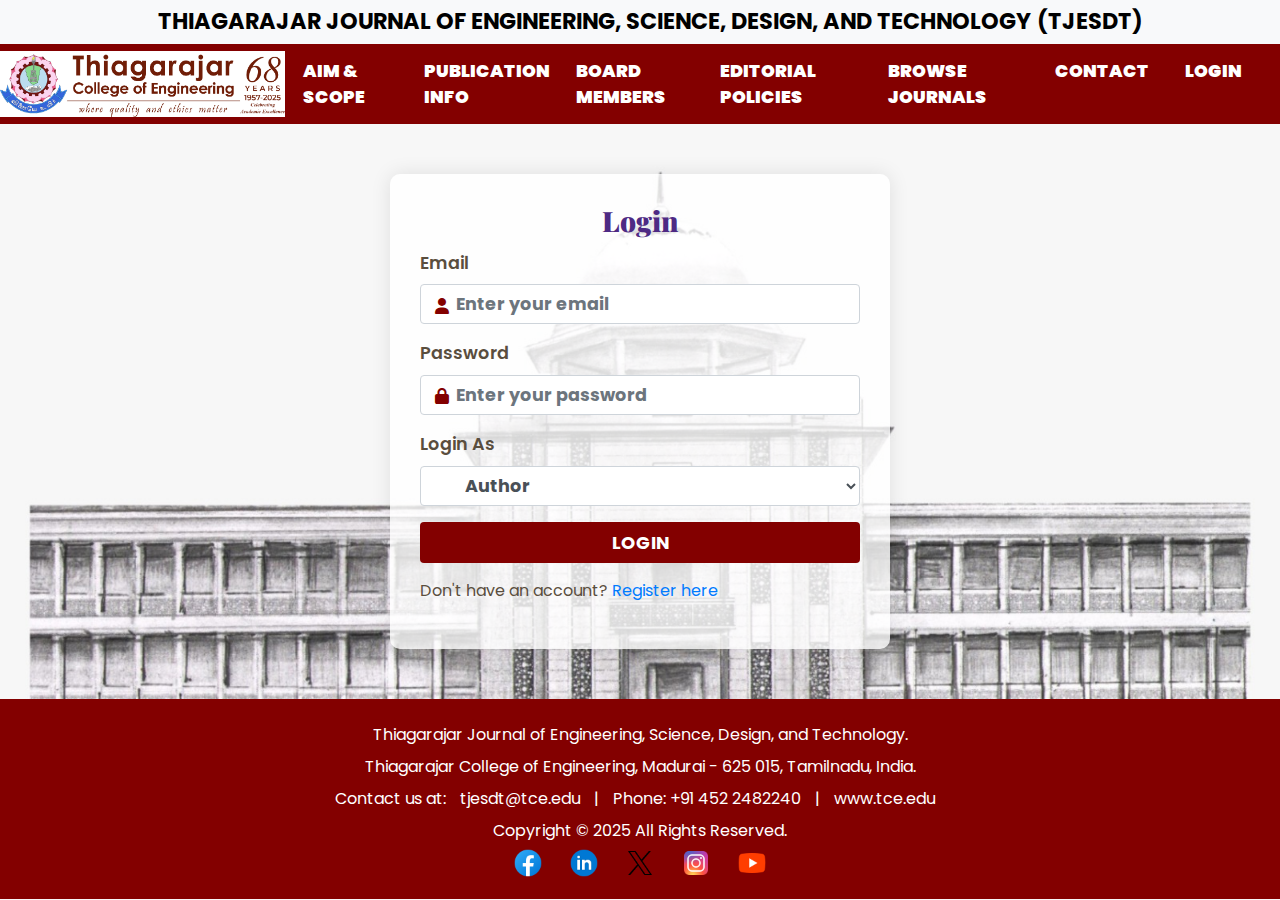
==== index.html @ 8c295099 "first commit" ====
<!DOCTYPE html>
<html lang="en">
    <head>
        <meta charset="UTF-8">
        <meta name="viewport" content="width=device-width, initial-scale=1.0">
        <title>Login</title>
        <link href="https://cdn.jsdelivr.net/npm/bootstrap@5.3.0-alpha1/dist/css/bootstrap.min.css" rel=" heet" integrity="sha384-KyZXEJxn+K7cF0Xk9+L9fP6A1A7mctsVfzqEmGn1/AYvg4p3yA01Tk5cK9zVScXh" crossorigin="anonymous">
        
        <title>Thiagarajar Journal of Engineering, Science, Design, and Technology</title>
      
        <!-- Bootstrap CSS -->
        <link href="https://stackpath.bootstrapcdn.com/bootstrap/4.5.2/css/bootstrap.min.css" rel="stylesheet">
      
        <!-- FontAwesome Icons (Updated CDN) -->
        <link href="https://cdnjs.cloudflare.com/ajax/libs/font-awesome/6.0.0-beta3/css/all.min.css" rel="stylesheet">
      
        <!-- Google Fonts: Poppins and Playfair Display -->
        <link href="https://fonts.googleapis.com/css2?family=Poppins:wght@300;400;600&family=Playfair+Display:wght@700&display=swap" rel="stylesheet">
        <link rel="stylesheet" href="styles.css">
    </head>
    <style>
        .login-container {
            max-width: 500px;
            margin: 50px auto;
            padding: 30px;
            background-color: rgba(255, 255, 255, 0.8);
            border-radius: 10px;
            box-shadow: 0 0 20px rgba(0, 0, 0, 0.1);
        }
        .alert {
            display: none;
            margin-top: 20px;
        }
        .loading-spinner {
            display: none;
            text-align: center;
            margin: 20px 0;
        }
        .journal-title {
        color: black !important;
        font-weight: bold;
        font-size: 1.4rem !important;
        text-transform: uppercase;
        padding-left: 20px;
        margin: 0;
        line-height: 1.2;
        flex-grow: 1;
        text-align: left;
      }
    </style>

<body>
  <header>

    <!-- Pre-header with Journal Title -->
<div class="pre-header text-center py-2 bg-light">
<span class="journal-title">Thiagarajar Journal of Engineering, Science, Design, and Technology (TJESDT)</span>
</div>

<!-- Header with Navigation -->
<nav class="navbar navbar-expand-lg navbar-light">
<a class="navbar-brand" href="home.html">
  <img src="logo.png" alt="TJESDT Logo">
</a>
<button class="navbar-toggler" type="button" data-toggle="collapse" data-target="#navbarNav" aria-controls="navbarNav" aria-expanded="false" aria-label="Toggle navigation">
  <span class="navbar-toggler-icon"></span>
</button>
<div class="collapse navbar-collapse" id="navbarNav">
  <ul class="navbar-nav">
    <li class="nav-item">
      <a class="nav-link" href="home.html#aim-scope"><i class=""></i> Aim & Scope</a>
    </li>
    <li class="nav-item">
      <a class="nav-link" href="home.html#publication-info"><i class=""></i> Publication Info</a>
    </li> 
    <a class="nav-link" href="board.html"><i class=""></i> Board Members</a>
    </li>
    <li class="nav-item">
      <a class="nav-link" href="editorial-policies.html"><i class=""></i> Editorial Policies</a>
    </li>
    
    <li class="nav-item">
      <a class="nav-link" href="http://localhost:3002"><i class=""></i> Browse Journals</a>
    </li>
    <li class="nav-item">
      <a class="nav-link" href="home.html#contact"><i class=""></i> Contact</a>
    </li>
    <li class="nav-item">
      <a class="nav-link" href="index.html"><i class=""></i> Login</a>
    </li>
    <li class="nav-item">
  </ul>
</div>
</nav>
<!-- End Header with Navigation -->

</header>

    <div class="container login-container">
        <h2 class="card-title text-center">Login</h2>
        <form id="loginForm">

                <div class="form-group position-relative">
                <label for="email" class="form-label">Email</label>
                <i class="fas fa-user position-absolute"></i>
                <input type="email" class="form-control" id="email" placeholder="Enter your email" required>
            </div>
            <div class="form-group position-relative">
                <label for="password" class="form-label">Password</label>
                <i class="fas fa-lock position-absolute"></i>
                <input type="password" class="form-control" id="password" placeholder="Enter your password" required>
            </div>
        
            <div class="form-group">
                <label for="userRole">Login As</label>
                <select class="form-control" id="userRole" name="userRole" required>
                  <option value="author"><i class="fas fa-user-edit"></i> Author</option>
                  <option value="editor"><i class="fas fa-user-cog"></i> Editor</option>
                </select>
              </div>
        
            <div class="d-grid">
                <button type="submit" class="btn btn-block">Login</button>
            </div>
            
            <div class="loading-spinner" id="loadingSpinner">
                <div class="spinner-border text-primary" role="status">
                    <span class="visually-hidden">Loading...</span>
                </div>
                <p class="mt-2">Authenticating...</p>
            </div>
            
            <div class="alert alert-danger" id="errorAlert" role="alert">
                Invalid email or password. Please try again.
            </div>
        </form>
        <div class="text-center mt-3">
            <p>Don't have an account? <a href="http://localhost:3000">Register here</a></p>
        </div>
    </div>

    <script>
        // Check if user is already logged in
        document.addEventListener('DOMContentLoaded', function() {
            // Show loading spinner
            document.getElementById('loadingSpinner').style.display = 'block';
            
            fetch('/check-session')
                .then(response => response.json())
                .then(data => {
                    document.getElementById('loadingSpinner').style.display = 'none';
                    if (data.authenticated) {
                        window.location.href = `/profile/${data.userId}`;
                    }
                })
                .catch(error => {
                    console.error('Error checking session:', error);
                    document.getElementById('loadingSpinner').style.display = 'none';
                });
        });

        document.getElementById('loginForm').addEventListener('submit', function(e) {
            e.preventDefault();

            // Hide any previous error message
            document.getElementById('errorAlert').style.display = 'none';
            
            // Show loading spinner
            document.getElementById('loadingSpinner').style.display = 'block';
            
            // Disable the submit button
            const submitButton = this.querySelector('button[type="submit"]');
            submitButton.disabled = true;

            const email = document.getElementById('email').value;
            const password = document.getElementById('password').value;

            const credentials = { email, password };

            fetch('/login', {
                method: 'POST',
                headers: {
                    'Content-Type': 'application/json'
                },
                body: JSON.stringify(credentials)
            })
            .then(response => response.json())
            .then(data => {
                // Hide loading spinner
                document.getElementById('loadingSpinner').style.display = 'none';
                
                // Re-enable the submit button
                submitButton.disabled = false;
                
                if (data.success) {
                    // Redirect to user-specific profile page
                    window.location.href = `/profile/${data.userId}`;
                } else {
                    document.getElementById('errorAlert').style.display = 'block';
                }
            })
            .catch(error => {
                console.error('Error:', error);
                
                // Hide loading spinner
                document.getElementById('loadingSpinner').style.display = 'none';
                
                // Re-enable the submit button
                submitButton.disabled = false;
                
                document.getElementById('errorAlert').textContent = 'An error occurred during login. Please try again.';
                document.getElementById('errorAlert').style.display = 'block';
            });
        });
    </script>
<footer>
    <!-- Footer -->
   <p1>Thiagarajar Journal of Engineering, Science, Design, and Technology.</p1><br>
   <p1>Thiagarajar College of Engineering, Madurai - 625 015, Tamilnadu, India.</p1><br>
    <p1>Contact us at: <a href="mailto:tjesdt@tce.edu">tjesdt@tce.edu</a> |<a>  Phone: +91 452 2482240 </a>  | <a href="tce.edu">www.tce.edu</a> </p1><br>
    <p1>Copyright © 2025  All Rights Reserved. </p1><br>
    <div>
      <a href="https://www.facebook.com/TheOfficialTCEPage" target="_blank"><img alt="ta" src="fb.png" style="width: 2em; height: 2em;"></a>
      <a href="https://www.linkedin.com/in/tcemadurai" target="_blank"><img alt="ta" src="li.png" style="width: 2em; height: 2em;"></a>
      <a href="https://twitter.com/tceofficialpage" target="_blank"><img alt="ta" src="tw.png" style="width: 2em; height: 2em;"></a>
      <a href="https://www.instagram.com/tce_madurai/" target="_blank"><img alt="ta" src="insta.png" style="width: 2em; height: 2em;"></a>
      <a href="https://www.youtube.com/ThiagarajarCollegeofEngineeringTCE"><img alt="ta" src="yt.png" style="width: 2em; height: 2em;"></a>
    </div>
  
</footer>


  <!-- Bootstrap JS and dependencies -->
  <script src="https://code.jquery.com/jquery-3.5.1.slim.min.js"></script>
  <script src="https://cdn.jsdelivr.net/npm/@popperjs/core@2.5.3/dist/umd/popper.min.js"></script>
  <script src="https://stackpath.bootstrapcdn.com/bootstrap/4.5.2/js/bootstrap.min.js"></script>
</body>
</html>
---- styles.css ----
body {
    font-family: 'Poppins', sans-serif;
    background-image: url('tce.jpg'); /* Background Image */
    background-size: cover;
    background-position: center center;
    background-attachment: fixed;
    color: #5a4e3e;

    
  }

  .news_announcement {
    background: #830000;
    float: left;
    color: #fff;
    margin: 0px !important;
    padding-left: 100px;
    padding-right: 20px;
    position: relative;
    z-index: 9;
    font-family: "Font1";
    font-size: 16px;
    text-align: right;
}
  .marq{
    padding-top:5px;
    padding-bottom:5px;
    background-color: white;
    color:red;
    direction: left;
    font-size:larger
  }

  .announcements__text {
    font: 16px/40px "Lato-Bold";
    background: #160504;
    float: left;
    color: #fff;
    margin: 0;
    padding-right: 20px;
    position: relative;
    z-index: 9;
    font-size: large;
}

  
  .navbar {
        background-color: #830000;
        padding: 0;
        min-height: 80px;
        display: flex;
        align-items: center;
      }
      
      .navbar-brand {
        padding: 0;
        margin: 0;
        height: 80px;
        display: flex;
        align-items: center;
        
      }
      
      .navbar-brand img {
        width: 100%;
        height: 100%;
        object-fit: contain;
        margin: 0;
        padding: 0px;
      }
      
      .journal-title {
        color: black !important;
        font-weight: bold;
        font-size: 1.4rem !important;
        text-transform: uppercase;
        padding-left: 20px;
        margin: 0;
        line-height: 1.2;
        flex-grow: 1;
        text-align: left;
      }
  
      .navbar-nav .nav-item {
        padding: 0 10px;
      }
      
      .navbar-brand, .nav-link {
        color: white !important;
        font-family: 'Poppins', sans-serif;
        font-size: 1.1rem;
        font-weight: 1000;
        text-transform: uppercase;
      }
  
      .navbar-brand:hover, .nav-link:hover {
        color: #fff !important;
        text-decoration: underline;
      }
  
      .navbar-nav .nav-item.active .nav-link {
        color: #830000 !important;
        font-weight: 700;
      }
  
      .navbar-toggler {
        border: none;
      }
  
      .navbar-collapse {
        justify-content: flex-end;
        flex-grow: 0;
      }
  
      /* Responsive navbar adjustments */
      @media (max-width: 992px) {
        .journal-title {
          font-size: 1rem !important;
        }
        
        .navbar-brand {
          width: 70px;
          height: 70px;
        }
      }
      
      @media (max-width: 768px) {
        .journal-title {
          font-size: 1rem !important;
          padding-left: 10px;
        }
        
        .navbar-brand {
          width: 60px;
          height: 60px;
        }
      }
  .section-title {
    text-align: center;
    color: #4E2A84;
    background-color: white;
    font-family: 'Playfair Display', serif;
    font-weight: 700;
    margin: 60px;
    font-size: 2.5rem;
    border-radius: 100px;
    margin-top: 40px;
   
  }

  .section-content {
    padding: 20px;
    margin: 20px auto;
    border-radius: 8px;
    background-color: #fff;
    box-shadow: 0 4px 15px rgba(0, 0, 0, 0.1);
    transition: transform 0.3s ease, box-shadow 0.3s ease;
    max-width: 900px;
}

  
  .card {
    margin: 30px auto;
    background-color: rgba(255, 255, 255, 0.8); /* Transparent white background for the card */
    border-radius: 8px;
    box-shadow: 0 4px 10px rgba(0, 0, 0, 0.1);
    transition: transform 0.3s ease, box-shadow 0.3s ease;
  }

  .card-login {
    margin: 30px auto;
    max-width: 500px;
    background-color: rgba(255, 255, 255, 0.8); /* Transparent white background for the card */
    border-radius: 8px;
    padding: 20px;
    box-shadow: 0 4px 10px rgba(0, 0, 0, 0.1);
  }

  .card:hover {
    transform: translateY(-10px);
    box-shadow: 0 8px 20px rgba(0, 0, 0, 0.15);
  }
  
  .card-title {
    font-family: 'Playfair Display', serif;
    font-weight: 700;
    color: #4E2A84;
    font-size: 2rem;
  }

  .card-body {
    background-color: white;
    border-radius: 8px ;
    box-shadow: 0 4px 10px rgba(0, 0, 0, 0.1) ;
 }
 .editor-card {
    border: 2px solid #4E2A84;
    margin-bottom: 20px;
    box-shadow: 0 4px 8px rgba(0, 0, 0, 0.1);
  }
  .editor-card-body {
    padding: 15px;
  }
  .editor-card-title {
    color: #4E2A84;
    font-weight: 600;
    font-size: 1.5rem;
    align-content: center;
  }
  .editor-description {
    font-size: 1.1rem;  
    color: #333;
    text-align:center;
  }
  .editor-role {
    font-size: 1.6rem;
    color: #7f7f7f;
    text-align: center;
  }
  .icon {
    font-size: 2rem;
    color: #4E2A84;
    margin-right: 10px;
  }
  .editor-name {
    font-size: 1.5rem;
    color: #4E2A84;
    font-weight: 600;
  }
  .editor-role, .editor-description {
    color: #333;
    font-size: 1rem;
  }
  .list-group-item {
    background-color: transparent;
    border: none;
    padding: 5px 0;
  }

  .icon {
    color: #4E2A84;
    margin-right: 10px;
  }
  .policy-list ul {
    list-style-type: none;
    padding-left: 0;
  }
  .policy-list li {
    font-size: 1.2rem;
    margin-bottom: 20px;
    padding-left: 30px;
    position: relative;
  }
  .policy-list li::before {
    content: '\f00c';
    font-family: 'FontAwesome';
    position: absolute;
    left: 0;
    color: #4E2A84;
    font-size: 1.5rem;
  }

/* Carousel Styles */
#imageCarousel {
  width: 100%;
  height: 60vh; /* 60% of the viewport height */
  overflow: hidden;
  margin-bottom: 20px;
}

.carousel-item {
  height: 60vh; /* Match parent height */
}

.carousel-item img {
  width: 100%;
  height: 100%; /* Stretch to fill container height */
  object-fit: contain; /* Fit the entire image within the container without cropping */
  object-position: center;
}


  .carousel-control-prev-icon,
  .carousel-control-next-icon {
    background-color: rgba(0, 0, 0, 0.5);
    border-radius: 50%;
    padding: 20px;
  }

  /* Dropdown Menu Styles */
  .dropdown-menu {
    background-color: #830000;
    color: antiquewhite;
    border: none;
    z-index: 1050;
  }

  .dropdown-item {
    color: white !important;
  }

  .dropdown-item:hover {
    background-color: #830000;
    color: white;
  }

  .dropdown-toggle::after {
    content: none;
  }

  .dropdown-menu-right {
    right: 0;
    left: auto;
  }

  .navbar-right {
    margin-right: 15px;
  }

  /* Container and Text Styles */
  .container-in {
    margin-top: 40px;
    max-width: 900px;
    width: 100%;
    padding-right: 15px;
    padding-left: 15px;
    margin-right: auto;
    margin-left: auto;
  }


  .recent-updates {
    background-color: #fff;
    padding: 30px;
    border-radius: 8px;
    box-shadow: 0 4px 10px rgba(0, 0, 0, 0.1);
  }
  .recent-updates h3 {
    text-align: center;
    font-family: 'Playfair Display', serif;
    font-weight: 700;
    font-size: 2rem;
    color: #4E2A84;
  }
  .recent-updates p {
    font-size: 1.1rem;
    line-height: 1.8;
    text-align: justify;
  }

  p {
    text-align: justify;
  }

  p1 {
    text-align: center;
    line-height: 2;
  }

  .login-container h2 {
    font-weight: 900; /* Very bold title */
    font-size: 28px; /* Increase font size for emphasis */
}

.form-label, .form-group label {
    font-weight: 700; /* Make labels bold */
    font-size: 18px; /* Slightly increase size for readability */
}

.form-control {
    font-weight: bold; /* Make input text bold */
}

.btn {
    font-weight: 900; /* Very bold button text */
    font-size: 18px; /* Larger button text */
} 
  
  .form-group label {
    font-size: 1.1rem;
    font-weight: 600;
  }
  
  .form-group .input-group-text {
    background-color: #830000;
    color: white;
  }
  
  .form-group i {
    position: absolute;
    top: 75%;
    left: 15px;
    transform: translateY(-50%); /* Center the icon vertically */
    color: #830000;
  }
  
  .form-control {
    padding-left: 40px; /* Space for the icon */
    padding-right: 15px; /* Padding for the right side */
    font-size: 1.1rem; /* Font size for the input text */
  }
  
  .form-group input {
    padding-left: 35px; /* Adjust padding to give space for the icon */
  }
  
  .btn {
    background-color: #830000;
    color: white;
    font-weight: 700;
    text-transform: uppercase;
  }
  
  .btn:hover {
    background-color: #830000;
  }
  
  /* Footer Styles */
  footer {
        background-color: #830000;
        color: white;
        padding: 20px 0;
        text-align: center;
        margin-top: 40px;
        
      }
  
      footer a {
        color: white;
        text-decoration: none;
        margin: 0 10px;
      }
  
      footer a:hover {
        text-decoration: underline;
      }
      
  
  /* Media queries for responsive design */
  @media (max-width: 576px) {
    .card {
      margin: 20px;
      padding: 15px;
    }
  }

  .loading-container {
    display: none;
    position: fixed;
    top: 0;
    left: 0;
    width: 100%;
    height: 100%;
    background-color: rgba(0, 0, 0, 0.7);
    z-index: 1000;
    justify-content: center;
    align-items: center;
    flex-direction: column;
}
.spinner-border {
    width: 3rem;
    height: 3rem;
}
.loading-text {
    color: white;
    margin-top: 20px;
    font-size: 1.5rem;
}

.loading-container {
  display: none;
  position: fixed;
  top: 0;
  left: 0;
  width: 100%;
  height: 100%;
  background-color: rgba(0, 0, 0, 0.7);
  z-index: 1000;
  justify-content: center;
  align-items: center;
  flex-direction: column;
}
.spinner-border {
  width: 3rem;
  height: 3rem;
}
.loading-text {
  color: white;
  margin-top: 20px;
  font-size: 1.5rem;
}

#signupForm {
  color: black;
}
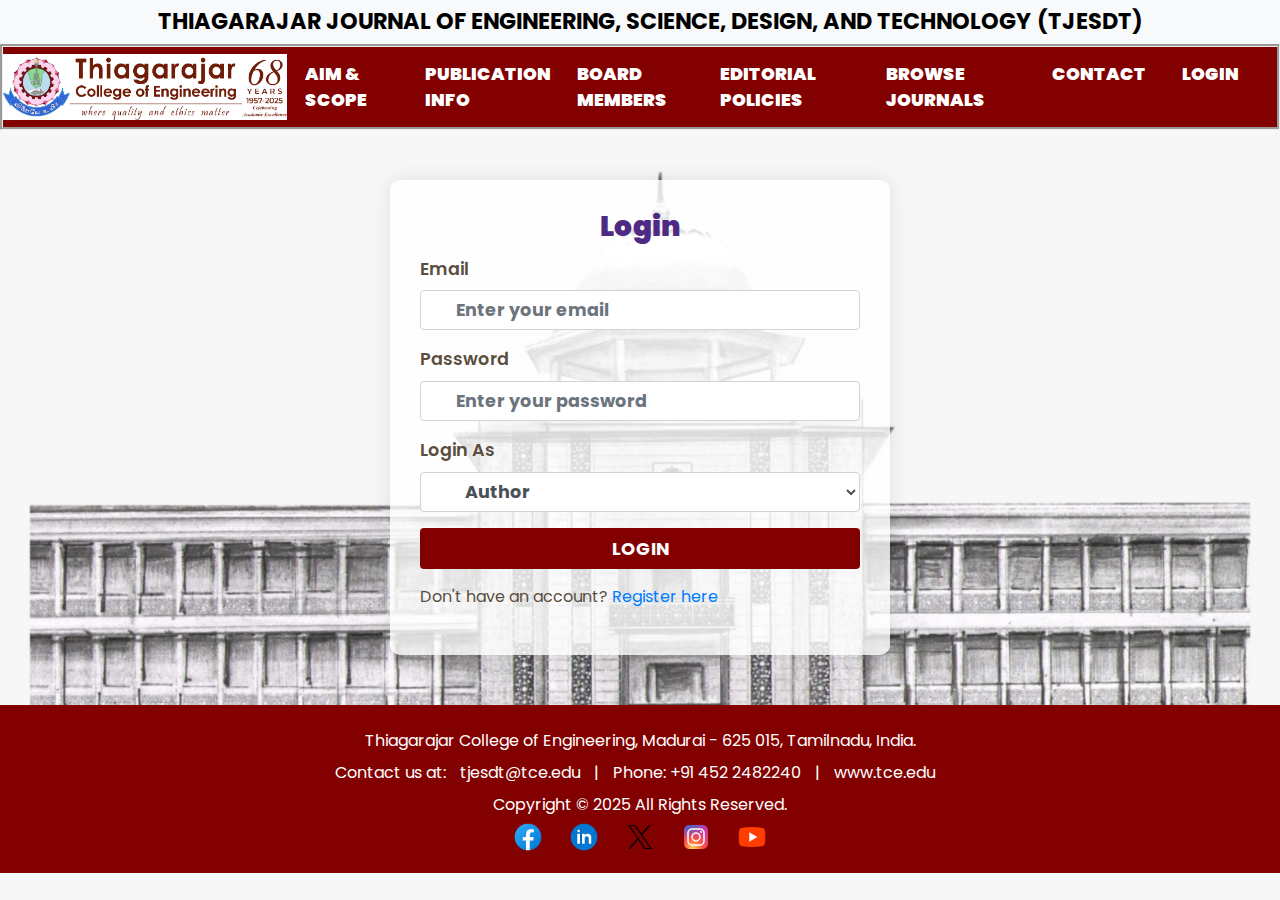
==== commit 0eb74f51: "minor changes including font update" ====
--- a/index.html
+++ b/index.html
@@ -83,7 +83,7 @@
       <a class="nav-link" href="http://localhost:3002"><i class=""></i> Browse Journals</a>
     </li>
     <li class="nav-item">
-      <a class="nav-link" href="home.html#contact"><i class=""></i> Contact</a>
+      <a class="nav-link" href="#footer"><i class=""></i> Contact</a>
     </li>
     <li class="nav-item">
       <a class="nav-link" href="index.html"><i class=""></i> Login</a>
@@ -95,138 +95,138 @@
 <!-- End Header with Navigation -->
 
 </header>
-
-    <div class="container login-container">
-        <h2 class="card-title text-center">Login</h2>
-        <form id="loginForm">
-
-                <div class="form-group position-relative">
-                <label for="email" class="form-label">Email</label>
-                <i class="fas fa-user position-absolute"></i>
-                <input type="email" class="form-control" id="email" placeholder="Enter your email" required>
-            </div>
-            <div class="form-group position-relative">
-                <label for="password" class="form-label">Password</label>
-                <i class="fas fa-lock position-absolute"></i>
-                <input type="password" class="form-control" id="password" placeholder="Enter your password" required>
-            </div>
-        
-            <div class="form-group">
-                <label for="userRole">Login As</label>
-                <select class="form-control" id="userRole" name="userRole" required>
-                  <option value="author"><i class="fas fa-user-edit"></i> Author</option>
-                  <option value="editor"><i class="fas fa-user-cog"></i> Editor</option>
-                </select>
-              </div>
-        
-            <div class="d-grid">
-                <button type="submit" class="btn btn-block">Login</button>
-            </div>
-            
-            <div class="loading-spinner" id="loadingSpinner">
-                <div class="spinner-border text-primary" role="status">
-                    <span class="visually-hidden">Loading...</span>
-                </div>
-                <p class="mt-2">Authenticating...</p>
-            </div>
-            
-            <div class="alert alert-danger" id="errorAlert" role="alert">
-                Invalid email or password. Please try again.
-            </div>
-        </form>
-        <div class="text-center mt-3">
-            <p>Don't have an account? <a href="http://localhost:3000">Register here</a></p>
+<div class="container login-container">
+  <h2 class="card-title text-center">Login</h2>
+  <form id="loginForm">
+
+          <div class="form-group position-relative">
+          <label for="email" class="form-label">Email</label>
+          <i class=""></i>
+          <input type="email" class="form-control" id="email" placeholder="Enter your email" required>
+      </div>
+      <div class="form-group position-relative">
+          <label for="password" class="form-label">Password</label>
+          <i class=""></i>
+          <input type="password" class="form-control" id="password" placeholder="Enter your password" required>
+      </div>
+  
+      <div class="form-group">
+          <label for="userRole">Login As</label>
+          <select class="form-control" id="userRole" name="userRole" required>
+            <option value="author"><i class="fas fa-user-edit"></i> Author</option>
+            <option value="editor"><i class="fas fa-user-cog"></i> Editor</option>
+          </select>
         </div>
-    </div>
-
-    <script>
-        // Check if user is already logged in
-        document.addEventListener('DOMContentLoaded', function() {
-            // Show loading spinner
-            document.getElementById('loadingSpinner').style.display = 'block';
-            
-            fetch('/check-session')
-                .then(response => response.json())
-                .then(data => {
-                    document.getElementById('loadingSpinner').style.display = 'none';
-                    if (data.authenticated) {
-                        window.location.href = `/profile/${data.userId}`;
-                    }
-                })
-                .catch(error => {
-                    console.error('Error checking session:', error);
-                    document.getElementById('loadingSpinner').style.display = 'none';
-                });
-        });
-
-        document.getElementById('loginForm').addEventListener('submit', function(e) {
-            e.preventDefault();
-
-            // Hide any previous error message
-            document.getElementById('errorAlert').style.display = 'none';
-            
-            // Show loading spinner
-            document.getElementById('loadingSpinner').style.display = 'block';
-            
-            // Disable the submit button
-            const submitButton = this.querySelector('button[type="submit"]');
-            submitButton.disabled = true;
-
-            const email = document.getElementById('email').value;
-            const password = document.getElementById('password').value;
-
-            const credentials = { email, password };
-
-            fetch('/login', {
-                method: 'POST',
-                headers: {
-                    'Content-Type': 'application/json'
-                },
-                body: JSON.stringify(credentials)
-            })
-            .then(response => response.json())
-            .then(data => {
-                // Hide loading spinner
-                document.getElementById('loadingSpinner').style.display = 'none';
-                
-                // Re-enable the submit button
-                submitButton.disabled = false;
-                
-                if (data.success) {
-                    // Redirect to user-specific profile page
-                    window.location.href = `/profile/${data.userId}`;
-                } else {
-                    document.getElementById('errorAlert').style.display = 'block';
-                }
-            })
-            .catch(error => {
-                console.error('Error:', error);
-                
-                // Hide loading spinner
-                document.getElementById('loadingSpinner').style.display = 'none';
-                
-                // Re-enable the submit button
-                submitButton.disabled = false;
-                
-                document.getElementById('errorAlert').textContent = 'An error occurred during login. Please try again.';
-                document.getElementById('errorAlert').style.display = 'block';
-            });
-        });
-    </script>
-<footer>
-    <!-- Footer -->
-   <p1>Thiagarajar Journal of Engineering, Science, Design, and Technology.</p1><br>
-   <p1>Thiagarajar College of Engineering, Madurai - 625 015, Tamilnadu, India.</p1><br>
-    <p1>Contact us at: <a href="mailto:tjesdt@tce.edu">tjesdt@tce.edu</a> |<a>  Phone: +91 452 2482240 </a>  | <a href="tce.edu">www.tce.edu</a> </p1><br>
-    <p1>Copyright © 2025  All Rights Reserved. </p1><br>
-    <div>
-      <a href="https://www.facebook.com/TheOfficialTCEPage" target="_blank"><img alt="ta" src="fb.png" style="width: 2em; height: 2em;"></a>
-      <a href="https://www.linkedin.com/in/tcemadurai" target="_blank"><img alt="ta" src="li.png" style="width: 2em; height: 2em;"></a>
-      <a href="https://twitter.com/tceofficialpage" target="_blank"><img alt="ta" src="tw.png" style="width: 2em; height: 2em;"></a>
-      <a href="https://www.instagram.com/tce_madurai/" target="_blank"><img alt="ta" src="insta.png" style="width: 2em; height: 2em;"></a>
-      <a href="https://www.youtube.com/ThiagarajarCollegeofEngineeringTCE"><img alt="ta" src="yt.png" style="width: 2em; height: 2em;"></a>
-    </div>
   
+      <div class="d-grid">
+          <button type="submit" class="btn btn-block">Login</button>
+      </div>
+      
+      <div class="loading-spinner" id="loadingSpinner">
+          <div class="spinner-border text-primary" role="status">
+              <span class="visually-hidden">Loading...</span>
+          </div>
+          <p class="mt-2">Authenticating...</p>
+      </div>
+      
+      <div class="alert alert-danger" id="errorAlert" role="alert">
+          Invalid email or password. Please try again.
+      </div>
+  </form>
+  <div class="text-center mt-3">
+      <p>Don't have an account? <a href="http://localhost:3000">Register here</a></p>
+  </div>
+</div>
+
+<script>
+  // Check if user is already logged in
+  document.addEventListener('DOMContentLoaded', function() {
+      // Show loading spinner
+      document.getElementById('loadingSpinner').style.display = 'block';
+      
+      fetch('/check-session')
+          .then(response => response.json())
+          .then(data => {
+              document.getElementById('loadingSpinner').style.display = 'none';
+              if (data.authenticated) {
+                  window.location.href = `/profile/${data.userId}`;
+              }
+          })
+          .catch(error => {
+              console.error('Error checking session:', error);
+              document.getElementById('loadingSpinner').style.display = 'none';
+          });
+  });
+
+  document.getElementById('loginForm').addEventListener('submit', function(e) {
+      e.preventDefault();
+
+      // Hide any previous error message
+      document.getElementById('errorAlert').style.display = 'none';
+      
+      // Show loading spinner
+      document.getElementById('loadingSpinner').style.display = 'block';
+      
+      // Disable the submit button
+      const submitButton = this.querySelector('button[type="submit"]');
+      submitButton.disabled = true;
+
+      const email = document.getElementById('email').value;
+      const password = document.getElementById('password').value;
+
+      const credentials = { email, password };
+
+      fetch('/login', {
+          method: 'POST',
+          headers: {
+              'Content-Type': 'application/json'
+          },
+          body: JSON.stringify(credentials)
+      })
+      .then(response => response.json())
+      .then(data => {
+          // Hide loading spinner
+          document.getElementById('loadingSpinner').style.display = 'none';
+          
+          // Re-enable the submit button
+          submitButton.disabled = false;
+          
+          if (data.success) {
+              // Redirect to user-specific profile page
+              window.location.href = `/profile/${data.userId}`;
+          } else {
+              document.getElementById('errorAlert').style.display = 'block';
+          }
+      })
+      .catch(error => {
+          console.error('Error:', error);
+          
+          // Hide loading spinner
+          document.getElementById('loadingSpinner').style.display = 'none';
+          
+          // Re-enable the submit button
+          submitButton.disabled = false;
+          
+          document.getElementById('errorAlert').textContent = 'An error occurred during login. Please try again.';
+          document.getElementById('errorAlert').style.display = 'block';
+      });
+  });
+</script>
+
+<footer id="footer">
+  <!-- Footer -->
+ <!--<p1>Thiagarajar Journal of Engineering, Science, Design, and Technology.</p1><br>-->
+ <p1>Thiagarajar College of Engineering, Madurai - 625 015, Tamilnadu, India.</p1><br>
+  <p1>Contact us at: <a href="mailto:tjesdt@tce.edu">tjesdt@tce.edu</a> |<a>  Phone: +91 452 2482240 </a>  | <a href="https://www.tce.edu">www.tce.edu</a> </p1><br>
+  <p1>Copyright © 2025  All Rights Reserved. </p1><br>
+  <div>
+    <a href="https://www.facebook.com/TheOfficialTCEPage" target="_blank"><img alt="ta" src="fb.png" style="width: 2em; height: 2em;"></a>
+    <a href="https://www.linkedin.com/in/tcemadurai" target="_blank"><img alt="ta" src="li.png" style="width: 2em; height: 2em;"></a>
+    <a href="https://twitter.com/tceofficialpage" target="_blank"><img alt="ta" src="tw.png" style="width: 2em; height: 2em;"></a>
+    <a href="https://www.instagram.com/tce_madurai/" target="_blank"><img alt="ta" src="insta.png" style="width: 2em; height: 2em;"></a>
+    <a href="https://www.youtube.com/ThiagarajarCollegeofEngineeringTCE"><img alt="ta" src="yt.png" style="width: 2em; height: 2em;"></a>
+  </div>
+
 </footer>
 
 
--- a/styles.css
+++ b/styles.css
@@ -1,470 +1,445 @@
 body {
-    font-family: 'Poppins', sans-serif;
-    background-image: url('tce.jpg'); /* Background Image */
-    background-size: cover;
-    background-position: center center;
-    background-attachment: fixed;
-    color: #5a4e3e;
-
-    
-  }
-
-  .news_announcement {
-    background: #830000;
-    float: left;
-    color: #fff;
-    margin: 0px !important;
-    padding-left: 100px;
-    padding-right: 20px;
-    position: relative;
-    z-index: 9;
-    font-family: "Font1";
-    font-size: 16px;
-    text-align: right;
-}
-  .marq{
-    padding-top:5px;
-    padding-bottom:5px;
-    background-color: white;
-    color:red;
-    direction: left;
-    font-size:larger
-  }
-
-  .announcements__text {
-    font: 16px/40px "Lato-Bold";
-    background: #160504;
-    float: left;
-    color: #fff;
-    margin: 0;
-    padding-right: 20px;
-    position: relative;
-    z-index: 9;
-    font-size: large;
-}
+  font-family: 'Poppins', sans-serif;
+  background-image: url('tce.jpg'); /* Background Image */
+  background-size: cover;
+  background-position: center center;
+  background-attachment: fixed;
+  color: #5a4e3e;
 
   
-  .navbar {
-        background-color: #830000;
-        padding: 0;
-        min-height: 80px;
-        display: flex;
-        align-items: center;
+}
+
+.news_announcement {
+  background: #830000;
+  float: left;
+  color: #fff;
+  margin: 0px !important;
+  padding-left: 100px;
+  padding-right: 20px;
+  position: relative;
+  z-index: 9;
+  font-family: 'Poppins', sans-serif;
+  font-size: 16px;
+  text-align: right;
+}
+.marq{
+  padding-top:5px;
+  padding-bottom:5px;
+  background-color: white;
+  color:red;
+  direction: left;
+  font-size:larger
+}
+
+.announcements__text {
+  font: 16px/40px "Lato-Bold";
+  background: #160504;
+  float: left;
+  color: #fff;
+  margin: 0;
+  padding-right: 20px;
+  position: relative;
+  z-index: 9;
+  font-size: large;
+}
+
+
+.navbar {
+      background-color: #830000;
+      padding: 0;
+      min-height: 80px;
+      display: flex;
+      align-items: center;
+      border: groove;
+    }
+    
+    .navbar-brand {
+      padding: 0;
+      margin: 0;
+      height: 80px;
+      display: flex;
+      align-items: center;
+      
+    }
+    
+    .navbar-brand img {
+      width: 100%;
+      height: 100%;
+      object-fit: contain;
+      margin: 0;
+      padding: 0px;
+    }
+    
+    .journal-title {
+      color: black !important;
+      font-weight: bold;
+      font-size: 1.4rem !important;
+      text-transform: uppercase;
+      padding-left: 20px;
+      margin: 0;
+      line-height: 1.2;
+      flex-grow: 1;
+      text-align: left;
+    }
+
+    .navbar-nav .nav-item {
+      padding: 0 10px;
+    }
+    
+    .navbar-brand, .nav-link {
+      color: white !important;
+      font-family: 'Poppins', sans-serif;
+      font-size: 1.1rem;
+      font-weight: 1000;
+      text-transform: uppercase;
+    }
+
+    .navbar-brand:hover, .nav-link:hover {
+      color: #fff !important;
+      text-decoration: underline;
+    }
+
+    .navbar-nav .nav-item.active .nav-link {
+      color: #830000 !important;
+      font-weight: 700;
+    }
+
+    .navbar-toggler {
+      border: none;
+    }
+
+    .navbar-collapse {
+      justify-content: flex-end;
+      flex-grow: 0;
+    }
+
+    /* Responsive navbar adjustments */
+    @media (max-width: 992px) {
+      .journal-title {
+        font-size: 1rem !important;
       }
       
       .navbar-brand {
-        padding: 0;
-        margin: 0;
-        height: 80px;
-        display: flex;
-        align-items: center;
-        
+        width: 70px;
+        height: 70px;
+      }
+    }
+    
+    @media (max-width: 768px) {
+      .journal-title {
+        font-size: 1rem !important;
+        padding-left: 10px;
       }
       
-      .navbar-brand img {
-        width: 100%;
-        height: 100%;
-        object-fit: contain;
-        margin: 0;
-        padding: 0px;
+      .navbar-brand {
+        width: 60px;
+        height: 60px;
       }
+    }
+.section-title {
+  text-align: center;
+  color: #4E2A84;
+  background-color: white;
+  font-family:  'Poppins', sans-serif;
+  font-weight: 700;
+  margin: 60px;
+  font-size: 2.5rem;
+  border-radius: 100px;
+  margin-top: 40px;
+ 
+}
+
+.section-content {
+  padding: 20px;
+  margin: 20px auto;
+  border-radius: 8px;
+  background-color: #fff;
+  box-shadow: 0 4px 15px rgba(0, 0, 0, 0.1);
+  transition: transform 0.3s ease, box-shadow 0.3s ease;
+  max-width: 900px;
+}
+
+
+.card {
+  margin: 30px auto;
+  background-color: rgba(255, 255, 255, 0.8); /* Transparent white background for the card */
+  border-radius: 8px;
+  box-shadow: 0 4px 10px rgba(0, 0, 0, 0.1);
+  transition: transform 0.3s ease, box-shadow 0.3s ease;
+}
+
+.card-login {
+  margin: 30px auto;
+  max-width: 500px;
+  background-color: rgba(255, 255, 255, 0.8); /* Transparent white background for the card */
+  border-radius: 8px;
+  padding: 20px;
+  box-shadow: 0 4px 10px rgba(0, 0, 0, 0.1);
+}
+
+.card:hover {
+  transform: translateY(-10px);
+  box-shadow: 0 8px 20px rgba(0, 0, 0, 0.15);
+}
+
+.card-title {
+  font-family:  'Poppins', sans-serif;
+  font-weight: 700;
+  color: #4E2A84;
+  font-size: 2rem;
+}
+
+.card-body {
+  background-color: white;
+  border-radius: 8px ;
+  box-shadow: 0 4px 10px rgba(0, 0, 0, 0.1) ;
+}
+.editor-card {
+  border: 2px solid #4E2A84;
+  margin-bottom: 20px;
+  box-shadow: 0 4px 8px rgba(0, 0, 0, 0.1);
+}
+.editor-card-body {
+  padding: 15px;
+}
+.editor-card-title {
+  color: #4E2A84;
+  font-weight: 600;
+  font-size: 1.5rem;
+  align-content: center;
+}
+.editor-description {
+  font-size: 1.1rem;  
+  color: #333;
+  text-align:center;
+}
+.editor-role {
+  font-size: 1.7rem;
+  color: #333;
+  text-align: center;
+}
+.icon {
+  font-size: 2rem;
+  color: #4E2A84;
+  margin-right: 10px;
+}
+.editor-name {
+  font-size: 1.5rem;
+  color: #4E2A84;
+  font-weight: 600;
+}
+
+.list-group-item {
+  background-color: transparent;
+  border: none;
+  padding: 5px 0;
+}
+
+.icon {
+  color: #4E2A84;
+  margin-right: 10px;
+}
+.policy-list ul {
+  list-style-type: none;
+  padding-left: 0;
+}
+.policy-list li {
+  font-size: 1.2rem;
+  margin-bottom: 20px;
+  padding-left: 30px;
+  position: relative;
+}
+.policy-list li::before {
+  content: '\f00c';
+  font-family:  'Poppins', sans-serif;
+  position: absolute;
+  left: 0;
+  color: #4E2A84;
+  font-size: 1.5rem;
+}
+
+/* Carousel Styles */
+#imageCarousel {
+width: 100%;
+height: 60vh; /* 60% of the viewport height */
+overflow: hidden;
+margin-bottom: 20px;
+}
+
+.carousel-item {
+height: 60vh; /* Match parent height */
+}
+
+.carousel-item img {
+width: 100%;
+height: 100%; /* Stretch to fill container height */
+object-fit: contain; /* Fit the entire image within the container without cropping */
+object-position: center;
+}
+
+
+.carousel-control-prev-icon,
+.carousel-control-next-icon {
+  background-color: rgba(0, 0, 0, 0.5);
+  border-radius: 50%;
+  padding: 20px;
+}
+
+/* Dropdown Menu Styles */
+.dropdown-menu {
+  background-color: #830000;
+  color: antiquewhite;
+  border: none;
+  z-index: 1050;
+}
+
+.dropdown-item {
+  color: white !important;
+}
+
+.dropdown-item:hover {
+  background-color: #830000;
+  color: white;
+}
+
+.dropdown-toggle::after {
+  content: none;
+}
+
+.dropdown-menu-right {
+  right: 0;
+  left: auto;
+}
+
+.navbar-right {
+  margin-right: 15px;
+}
+
+/* Container and Text Styles */
+.container-in {
+  margin-top: 40px;
+  max-width: 900px;
+  width: 100%;
+  padding-right: 15px;
+  padding-left: 15px;
+  margin-right: auto;
+  margin-left: auto;
+}
+
+
+.recent-updates {
+  background-color: #fff;
+  padding: 30px;
+  border-radius: 8px;
+  box-shadow: 0 4px 10px rgba(0, 0, 0, 0.1);
+}
+.recent-updates h3 {
+  text-align: center;
+  font-family:  'Poppins', sans-serif;
+  font-weight: 700;
+  font-size: 2rem;
+  color: #4E2A84;
+}
+.recent-updates p {
+  font-size: 1.1rem;
+  line-height: 1.8;
+  text-align: justify;
+}
+
+p {
+  text-align: justify;
+}
+
+p1 {
+  text-align: center;
+  line-height: 2;
+}
+
+.login-container h2 {
+  font-weight: 900; /* Very bold title */
+  font-size: 28px; /* Increase font size for emphasis */
+}
+
+.form-label, .form-group label {
+  font-weight: 700; /* Make labels bold */
+  font-size: 18px; /* Slightly increase size for readability */
+}
+
+.form-control {
+  font-weight: bold; /* Make input text bold */
+}
+
+.btn {
+  font-weight: 900; /* Very bold button text */
+  font-size: 18px; /* Larger button text */
+} 
+
+.form-group label {
+  font-size: 1.1rem;
+  font-weight: 600;
+}
+
+.form-group .input-group-text {
+  background-color: #830000;
+  color: white;
+}
+
+.form-group i {
+  position: absolute;
+  top: 75%;
+  left: 15px;
+  transform: translateY(-50%); /* Center the icon vertically */
+  color: #830000;
+}
+
+.form-control {
+  padding-left: 40px; /* Space for the icon */
+  padding-right: 15px; /* Padding for the right side */
+  font-size: 1.1rem; /* Font size for the input text */
+}
+
+.form-group input {
+  padding-left: 35px; /* Adjust padding to give space for the icon */
+}
+
+.btn {
+  background-color: #830000;
+  color: white;
+  font-weight: 700;
+  text-transform: uppercase;
+}
+
+.btn:hover {
+  background-color: #830000;
+}
+
+/* Footer Styles */
+footer {
+      background-color: #830000;
+      color: white;
+      padding: 20px 0;
+      text-align: center;
+      margin-top: 40px;
       
-      .journal-title {
-        color: black !important;
-        font-weight: bold;
-        font-size: 1.4rem !important;
-        text-transform: uppercase;
-        padding-left: 20px;
-        margin: 0;
-        line-height: 1.2;
-        flex-grow: 1;
-        text-align: left;
-      }
-  
-      .navbar-nav .nav-item {
-        padding: 0 10px;
-      }
-      
-      .navbar-brand, .nav-link {
-        color: white !important;
-        font-family: 'Poppins', sans-serif;
-        font-size: 1.1rem;
-        font-weight: 1000;
-        text-transform: uppercase;
-      }
-  
-      .navbar-brand:hover, .nav-link:hover {
-        color: #fff !important;
-        text-decoration: underline;
-      }
-  
-      .navbar-nav .nav-item.active .nav-link {
-        color: #830000 !important;
-        font-weight: 700;
-      }
-  
-      .navbar-toggler {
-        border: none;
-      }
-  
-      .navbar-collapse {
-        justify-content: flex-end;
-        flex-grow: 0;
-      }
-  
-      /* Responsive navbar adjustments */
-      @media (max-width: 992px) {
-        .journal-title {
-          font-size: 1rem !important;
-        }
-        
-        .navbar-brand {
-          width: 70px;
-          height: 70px;
-        }
-      }
-      
-      @media (max-width: 768px) {
-        .journal-title {
-          font-size: 1rem !important;
-          padding-left: 10px;
-        }
-        
-        .navbar-brand {
-          width: 60px;
-          height: 60px;
-        }
-      }
-  .section-title {
-    text-align: center;
-    color: #4E2A84;
-    background-color: white;
-    font-family: 'Playfair Display', serif;
-    font-weight: 700;
-    margin: 60px;
-    font-size: 2.5rem;
-    border-radius: 100px;
-    margin-top: 40px;
-   
-  }
-
-  .section-content {
-    padding: 20px;
-    margin: 20px auto;
-    border-radius: 8px;
-    background-color: #fff;
-    box-shadow: 0 4px 15px rgba(0, 0, 0, 0.1);
-    transition: transform 0.3s ease, box-shadow 0.3s ease;
-    max-width: 900px;
-}
-
-  
+    }
+
+    footer a {
+      color: white;
+      text-decoration: none;
+      margin: 0 10px;
+    }
+
+    footer a:hover {
+      text-decoration: underline;
+    }
+    
+
+/* Media queries for responsive design */
+@media (max-width: 576px) {
   .card {
-    margin: 30px auto;
-    background-color: rgba(255, 255, 255, 0.8); /* Transparent white background for the card */
-    border-radius: 8px;
-    box-shadow: 0 4px 10px rgba(0, 0, 0, 0.1);
-    transition: transform 0.3s ease, box-shadow 0.3s ease;
-  }
-
-  .card-login {
-    margin: 30px auto;
-    max-width: 500px;
-    background-color: rgba(255, 255, 255, 0.8); /* Transparent white background for the card */
-    border-radius: 8px;
-    padding: 20px;
-    box-shadow: 0 4px 10px rgba(0, 0, 0, 0.1);
-  }
-
-  .card:hover {
-    transform: translateY(-10px);
-    box-shadow: 0 8px 20px rgba(0, 0, 0, 0.15);
-  }
-  
-  .card-title {
-    font-family: 'Playfair Display', serif;
-    font-weight: 700;
-    color: #4E2A84;
-    font-size: 2rem;
-  }
-
-  .card-body {
-    background-color: white;
-    border-radius: 8px ;
-    box-shadow: 0 4px 10px rgba(0, 0, 0, 0.1) ;
- }
- .editor-card {
-    border: 2px solid #4E2A84;
-    margin-bottom: 20px;
-    box-shadow: 0 4px 8px rgba(0, 0, 0, 0.1);
-  }
-  .editor-card-body {
+    margin: 20px;
     padding: 15px;
   }
-  .editor-card-title {
-    color: #4E2A84;
-    font-weight: 600;
-    font-size: 1.5rem;
-    align-content: center;
-  }
-  .editor-description {
-    font-size: 1.1rem;  
-    color: #333;
-    text-align:center;
-  }
-  .editor-role {
-    font-size: 1.6rem;
-    color: #7f7f7f;
-    text-align: center;
-  }
-  .icon {
-    font-size: 2rem;
-    color: #4E2A84;
-    margin-right: 10px;
-  }
-  .editor-name {
-    font-size: 1.5rem;
-    color: #4E2A84;
-    font-weight: 600;
-  }
-  .editor-role, .editor-description {
-    color: #333;
-    font-size: 1rem;
-  }
-  .list-group-item {
-    background-color: transparent;
-    border: none;
-    padding: 5px 0;
-  }
-
-  .icon {
-    color: #4E2A84;
-    margin-right: 10px;
-  }
-  .policy-list ul {
-    list-style-type: none;
-    padding-left: 0;
-  }
-  .policy-list li {
-    font-size: 1.2rem;
-    margin-bottom: 20px;
-    padding-left: 30px;
-    position: relative;
-  }
-  .policy-list li::before {
-    content: '\f00c';
-    font-family: 'FontAwesome';
-    position: absolute;
-    left: 0;
-    color: #4E2A84;
-    font-size: 1.5rem;
-  }
-
-/* Carousel Styles */
-#imageCarousel {
-  width: 100%;
-  height: 60vh; /* 60% of the viewport height */
-  overflow: hidden;
-  margin-bottom: 20px;
-}
-
-.carousel-item {
-  height: 60vh; /* Match parent height */
-}
-
-.carousel-item img {
-  width: 100%;
-  height: 100%; /* Stretch to fill container height */
-  object-fit: contain; /* Fit the entire image within the container without cropping */
-  object-position: center;
-}
-
-
-  .carousel-control-prev-icon,
-  .carousel-control-next-icon {
-    background-color: rgba(0, 0, 0, 0.5);
-    border-radius: 50%;
-    padding: 20px;
-  }
-
-  /* Dropdown Menu Styles */
-  .dropdown-menu {
-    background-color: #830000;
-    color: antiquewhite;
-    border: none;
-    z-index: 1050;
-  }
-
-  .dropdown-item {
-    color: white !important;
-  }
-
-  .dropdown-item:hover {
-    background-color: #830000;
-    color: white;
-  }
-
-  .dropdown-toggle::after {
-    content: none;
-  }
-
-  .dropdown-menu-right {
-    right: 0;
-    left: auto;
-  }
-
-  .navbar-right {
-    margin-right: 15px;
-  }
-
-  /* Container and Text Styles */
-  .container-in {
-    margin-top: 40px;
-    max-width: 900px;
-    width: 100%;
-    padding-right: 15px;
-    padding-left: 15px;
-    margin-right: auto;
-    margin-left: auto;
-  }
-
-
-  .recent-updates {
-    background-color: #fff;
-    padding: 30px;
-    border-radius: 8px;
-    box-shadow: 0 4px 10px rgba(0, 0, 0, 0.1);
-  }
-  .recent-updates h3 {
-    text-align: center;
-    font-family: 'Playfair Display', serif;
-    font-weight: 700;
-    font-size: 2rem;
-    color: #4E2A84;
-  }
-  .recent-updates p {
-    font-size: 1.1rem;
-    line-height: 1.8;
-    text-align: justify;
-  }
-
-  p {
-    text-align: justify;
-  }
-
-  p1 {
-    text-align: center;
-    line-height: 2;
-  }
-
-  .login-container h2 {
-    font-weight: 900; /* Very bold title */
-    font-size: 28px; /* Increase font size for emphasis */
-}
-
-.form-label, .form-group label {
-    font-weight: 700; /* Make labels bold */
-    font-size: 18px; /* Slightly increase size for readability */
-}
-
-.form-control {
-    font-weight: bold; /* Make input text bold */
-}
-
-.btn {
-    font-weight: 900; /* Very bold button text */
-    font-size: 18px; /* Larger button text */
-} 
-  
-  .form-group label {
-    font-size: 1.1rem;
-    font-weight: 600;
-  }
-  
-  .form-group .input-group-text {
-    background-color: #830000;
-    color: white;
-  }
-  
-  .form-group i {
-    position: absolute;
-    top: 75%;
-    left: 15px;
-    transform: translateY(-50%); /* Center the icon vertically */
-    color: #830000;
-  }
-  
-  .form-control {
-    padding-left: 40px; /* Space for the icon */
-    padding-right: 15px; /* Padding for the right side */
-    font-size: 1.1rem; /* Font size for the input text */
-  }
-  
-  .form-group input {
-    padding-left: 35px; /* Adjust padding to give space for the icon */
-  }
-  
-  .btn {
-    background-color: #830000;
-    color: white;
-    font-weight: 700;
-    text-transform: uppercase;
-  }
-  
-  .btn:hover {
-    background-color: #830000;
-  }
-  
-  /* Footer Styles */
-  footer {
-        background-color: #830000;
-        color: white;
-        padding: 20px 0;
-        text-align: center;
-        margin-top: 40px;
-        
-      }
-  
-      footer a {
-        color: white;
-        text-decoration: none;
-        margin: 0 10px;
-      }
-  
-      footer a:hover {
-        text-decoration: underline;
-      }
-      
-  
-  /* Media queries for responsive design */
-  @media (max-width: 576px) {
-    .card {
-      margin: 20px;
-      padding: 15px;
-    }
-  }
-
-  .loading-container {
-    display: none;
-    position: fixed;
-    top: 0;
-    left: 0;
-    width: 100%;
-    height: 100%;
-    background-color: rgba(0, 0, 0, 0.7);
-    z-index: 1000;
-    justify-content: center;
-    align-items: center;
-    flex-direction: column;
-}
-.spinner-border {
-    width: 3rem;
-    height: 3rem;
-}
-.loading-text {
-    color: white;
-    margin-top: 20px;
-    font-size: 1.5rem;
 }
 
 .loading-container {
@@ -490,8 +465,30 @@
   font-size: 1.5rem;
 }
 
+.loading-container {
+display: none;
+position: fixed;
+top: 0;
+left: 0;
+width: 100%;
+height: 100%;
+background-color: rgba(0, 0, 0, 0.7);
+z-index: 1000;
+justify-content: center;
+align-items: center;
+flex-direction: column;
+}
+.spinner-border {
+width: 3rem;
+height: 3rem;
+}
+.loading-text {
+color: white;
+margin-top: 20px;
+font-size: 1.5rem;
+}
+
 #signupForm {
-  color: black;
-}
-  
-  +color: black;
+}
+
